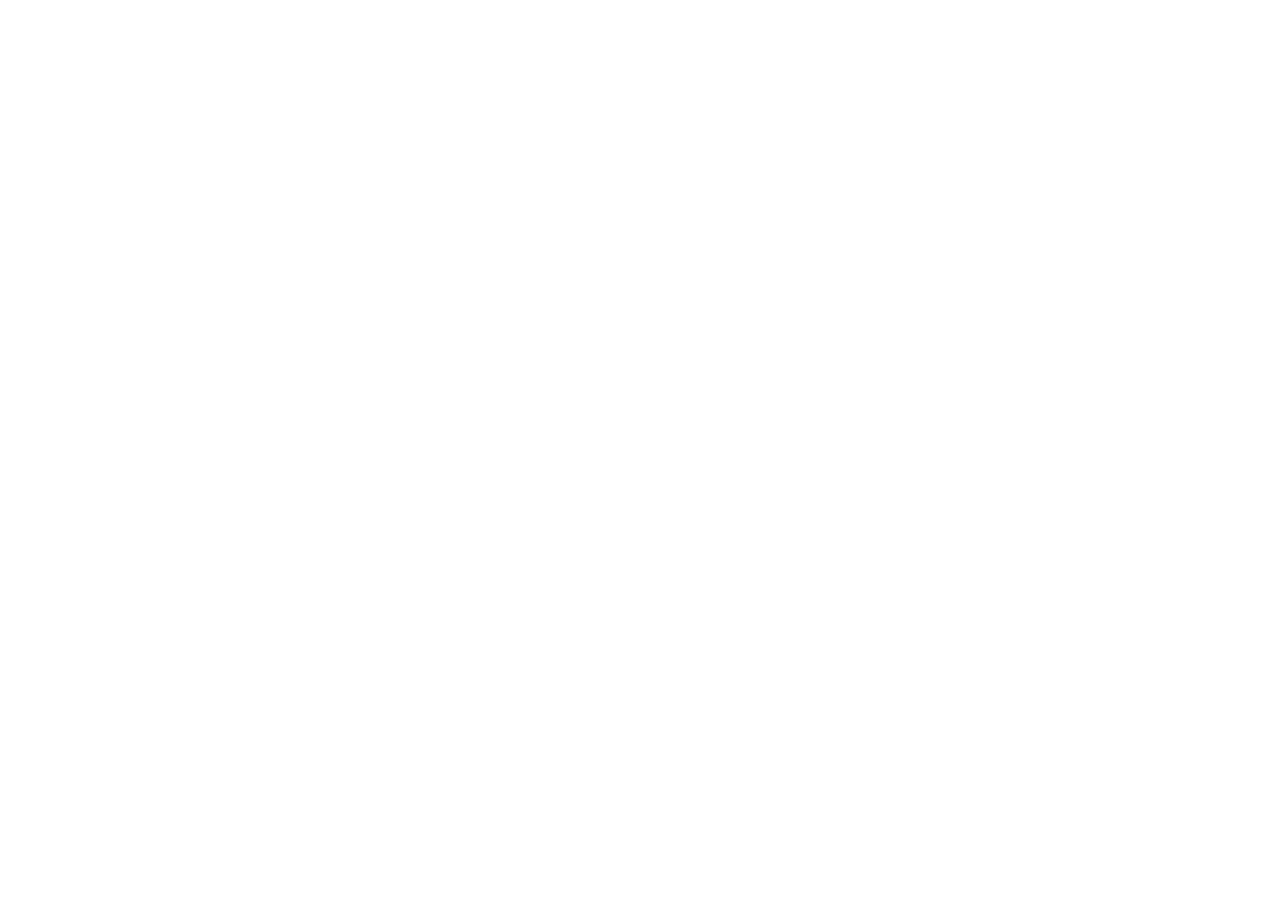
==== card.html @ a0b300f1 "html updates" ====
<!DOCTYPE html>
<html lang="en">
<head>
    <meta charset="UTF-8">
    <meta name="viewport" content="width=device-width, initial-scale=1.0">
    <meta http-equiv="X-UA-Compatible" content="ie=edge">
    <title>Document</title>
</head>
<body>
    <div>
        
    </div>
</body>
</html></html>
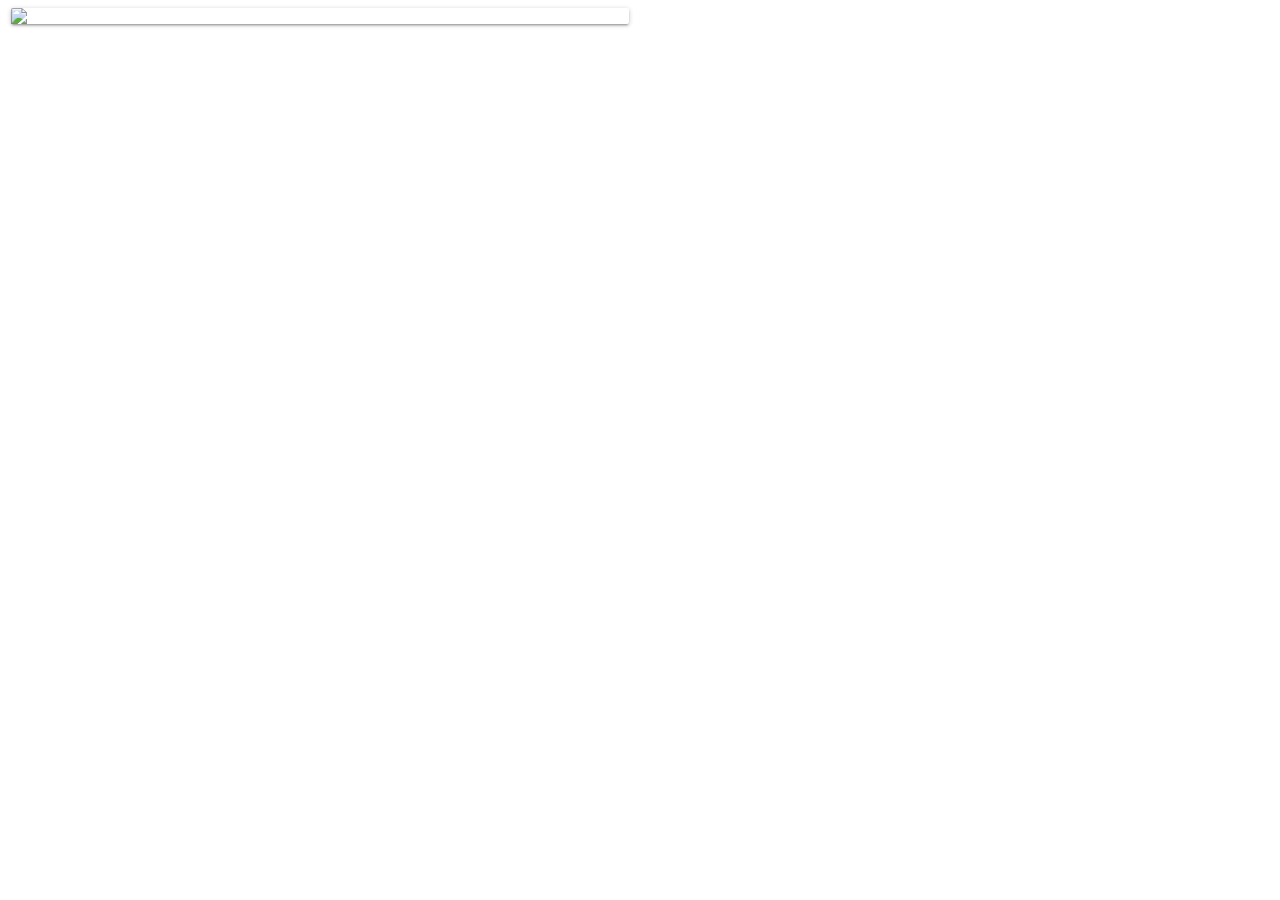
==== commit a0b71564: "working page layout with mock data" ====
--- a/card.html
+++ b/card.html
@@ -1,14 +1,32 @@
 <!DOCTYPE html>
 <html lang="en">
-<head>
-    <meta charset="UTF-8">
-    <meta name="viewport" content="width=device-width, initial-scale=1.0">
-    <meta http-equiv="X-UA-Compatible" content="ie=edge">
-    <title>Document</title>
+    <head>
+        <meta charset="utf-8" />
+        <meta http-equiv="X-UA-Compatible" content="IE=edge">
+        <title>Giphy</title>
+        <!-- giphy favicon -->
+        <link rel="icon" type="image/png" href="https://giphy.com/static/img/favicon.png">
+        <!--Import Google Icon Font-->
+        <link href="https://fonts.googleapis.com/icon?family=Material+Icons" rel="stylesheet">
+        <!--Import materialize.css-->
+        <link type="text/css" rel="stylesheet" href="Assets/css/materialize.css" media="screen,projection" />
+        <meta name="viewport" content="width=device-width, initial-scale=1">
+        <link rel="stylesheet" type="text/css" media="screen" href="Assets/css/style.css" />
+    
 </head>
 <body>
-    <div>
-        
+<div>
+    <div class="row">
+        <div class="col s12 m6">
+            <div class="card">
+                <div class="card-image">
+                    <img src="http://media2.giphy.com/media/FiGiRei2ICzzG/200.gif">
+                    <span class="card-title">Card Title</span>
+                    <span class="cardRating">Rating: R</span>
+                </div>
+            </div>
+        </div>
     </div>
+</div>
 </body>
 </html></html>--- a/Assets/css/style.css
+++ b/Assets/css/style.css
@@ -0,0 +1,62 @@
+footer{
+    position: fixed;
+    bottom: 0;
+    left: 0;
+    width: 100%
+}
+
+
+button{
+    padding: 10px;
+    margin: 10px;
+}
+
+ .main {
+    min-height: 100%;
+    height: 100%;
+}
+
+.sidebar{
+   height: 95vh;
+   overflow: scroll;
+}
+
+
+.logo {
+    width: 100%;
+
+}
+
+.logocontainer {
+    height: 40px;
+}
+
+.sidebar {
+    min-height: 100%
+}
+
+
+.cardRating {
+    color: #fff;
+    position: absolute;
+    bottom: 0;
+    right: 0;
+    max-width: 100%;
+    padding: 24px;
+}
+
+.overflow {
+    overflow: scroll;
+}
+
+.pad10 {
+    padding: 10px;
+}
+
+.mar10 {
+    margin: 10px;
+}
+
+.buttonStretch {
+    min-width: 100px;
+}